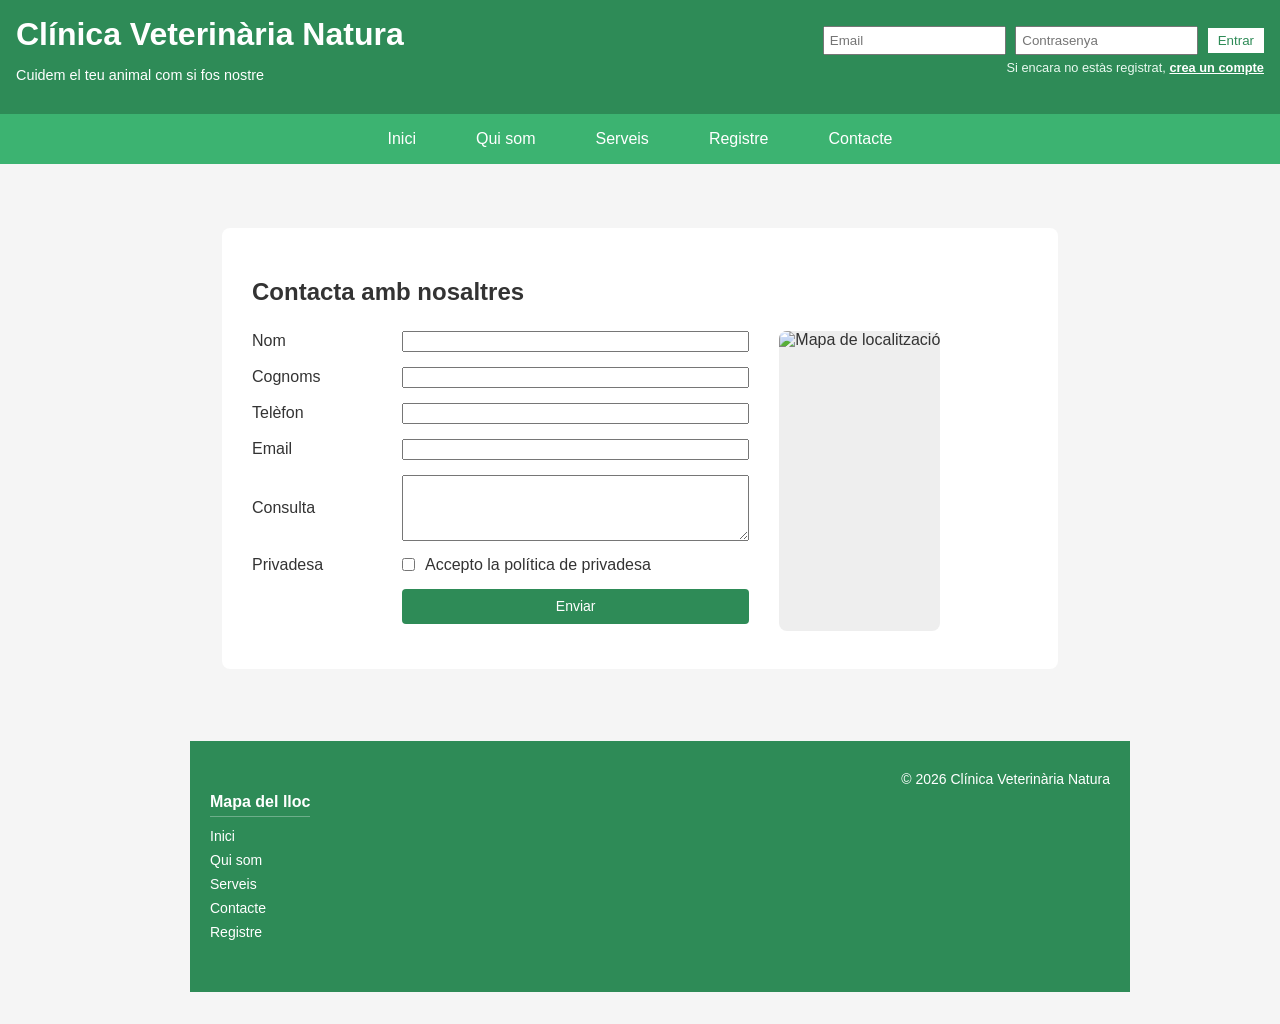
==== contacte.html @ ac1751df "Add files via upload" ====
<!DOCTYPE html>
<html lang="ca">
<head>
  <meta charset="UTF-8">
  <title>Contacte | Clínica Veterinària</title>
  <link rel="stylesheet" href="style.css">
</head>
<body>

<header>
  <div class="header-top">
  <div class="logo">
    <h1>Clínica Veterinària Natura</h1>
    <p class="slogan">Cuidem el teu animal com si fos nostre</p>
  </div>

  <!-- Login ràpid -->
  <div class="login-area">
    <form class="login-mini" method="POST" action="login.php">
      <input type="email" name="email" placeholder="Email" required>
      <input type="password" name="password" placeholder="Contrasenya" required>
      <button type="submit">Entrar</button>
    </form>

    <p class="registre-info">
      Si encara no estàs registrat,
      <a href="registre.html">crea un compte</a>
    </p>
  </div>
</div>
        
      
        <nav>
		  <ul class="menu-principal">
			<li><a href="index.html">Inici</a></li>
			<li><a href="qui-som.html">Qui som</a></li>

			<li class="menu-desplegable">
              <a href="serveis.html" class="menu-link">Serveis</a>
              <ul class="submenu">
                <li><a href="#">Consultes mèdiques</a></li>
                <li><a href="#">Urgències</a></li>
                <li><a href="#">Cirurgies</a></li>
                <li><a href="#">Plans especialitzats</a></li>
              </ul>
            </li>

			<li><a href="registre.html">Registre</a></li>
			<li><a href="contacte.html">Contacte</a></li>
		  </ul>
		</nav>
      </header>
      
      <main>

<main class="container">

  <section class="pagina">
    <h2>Contacta amb nosaltres</h2>

    <div class="contacte-grid">

      <!-- Formulari -->
      <form action="contacte.php" method="post" class="formulari">
        
        <div class="camp-form">
          <label for="nom">Nom</label>
          <input type="text" id="nom" name="nom" required>
        </div>

        <div class="camp-form">
          <label for="cognoms">Cognoms</label>
          <input type="text" id="cognoms" name="cognoms" required>
        </div>

        <div class="camp-form">
          <label for="telefon">Telèfon</label>
          <input type="tel" id="telefon" name="telefon" required>
        </div>

        <div class="camp-form">
          <label for="email">Email</label>
          <input type="email" id="email" name="email" required>
        </div>

        <div class="camp-form">
          <label for="consulta">Consulta</label>
          <textarea id="consulta" name="consulta" rows="4" required></textarea>
        </div>

        <!-- Privadesa -->
        <div class="camp-form">
          <label for="privadesa">Privadesa</label>
          <div class="checkbox-wrapper">
            <input type="checkbox" id="privadesa" name="privadesa" required>
            <span>Accepto la política de privadesa</span>
          </div>
        </div>

        <div class="camp-form">
          <label></label>
          <button type="submit" class="btn">Enviar</button>
        </div>

      </form>

      <!-- Mapa -->
      <div class="mapa">
        <!-- Placeholder per Google Maps -->
        <img src="img/mapa.png" alt="Mapa de localització">
        <!-- Més endavant: iframe de Google Maps -->
      </div>

    </div>
  </section>

</main>

    <footer>
        <div>
            <h4>Mapa del lloc</h4>
            <ul>
              <li><a href="index.html">Inici</a></li>
              <li><a href="qui-som.html">Qui som</a></li>
              <li><a href="serveis.html">Serveis</a></li>
              <li><a href="contacte.html">Contacte</a></li>
              <li><a href="registre.html">Registre</a></li>
            </ul>
          </div>

          <div>
            <p>© 2026 Clínica Veterinària Natura</p>
          </div>
      </footer>

</body>
</html>
---- style.css ----
body {
  font-family: Arial, sans-serif;
  margin: 0;
  background-color: #f5f5f5;
  color: #333;
}

/* ===== HEADER ===== */

header {
  background-color: #2e8b57;
  color: white;
}

.header-top {
  display: flex;
  justify-content: space-between;
  align-items: center;
  padding: 1em;
}

.logo h1 {
  margin: 0;
}

.slogan {
  font-size: 0.9em;
}

/* Login mini */
.login-mini input {
  padding: 5px;
  margin-right: 5px;
}

.login-mini button {
  padding: 5px 10px;
  background-color: white;
  color: #2e8b57;
  border: none;
  cursor: pointer;
}

/* Àrea login del header */
.login-area {
  display: flex;
  flex-direction: column;
  align-items: flex-end;
}

/* Text registre */
.registre-info {
  font-size: 0.8em;
  margin-top: 5px;
  color: #eafaf1;
}

.registre-info a {
  color: #ffffff;
  font-weight: bold;
  text-decoration: underline;
}

.registre-info a:hover {
  text-decoration: none;
}

/* ===== NAV ===== */

nav {
  background-color: #3cb371;
}

/* MENÚ PRINCIPAL */
nav > ul {
  display: flex;
  list-style: none;
  margin: 0;
  padding: 0.5em;
  justify-content: center;
}

/* ELEMENTS DEL MENÚ */
nav > ul > li {
  position: relative;
  margin: 0 1em;
}

/* LINKS */
nav a,
.menu-link {
  color: #ffffff;
  text-decoration: none;
  padding: 8px 14px;
  display: block;
  cursor: pointer;
  white-space: nowrap;
}

/* HOVER */
nav a:hover,
.menu-link:hover {
  background-color: #1a252f;
  border-radius: 4px;
}

/* ===== DESPLEGABLE ===== */

.menu-desplegable {
  position: relative;
}

/* SUBMENÚ */
.submenu {
  display: none;
  position: absolute;
  top: 100%;
  left: 0;
  background-color: #2c3e50;
  list-style: none;
  padding: 0;
  margin: 0;
  min-width: 220px;
  z-index: 1000;
  border-radius: 4px;
  overflow: hidden;
}

/* ELEMENTS DEL SUBMENÚ */
.submenu li {
  margin: 0;
}

/* LINKS DEL SUBMENÚ */
.submenu li a {
  padding: 10px 16px;
}

/* MOSTRAR SUBMENÚ */
.menu-desplegable:hover .submenu {
  display: block;
}




/* ===== MAIN ===== */

main {
  padding: 2em;
  max-width: 900px;
  margin: auto;
}

.hero {
  background-color: white;
  padding: 2em;
  margin-bottom: 2em;
  border-radius: 6px;
}

/* Apartats un sota l’altre */
.apartat {
  background-color: white;
  padding: 2em;
  margin-bottom: 2em;
  border-radius: 6px;
}

.apartat a {
  display: inline-block;
  margin-top: 1em;
  color: #2e8b57;
  text-decoration: none;
  font-weight: bold;
}

/* ===== FORMULARI CONTACTE ===== */

.formulari-contacte {
  max-width: 600px;
  margin-top: 1em;
}

.camp-form {
  display: grid;
  grid-template-columns: 150px 1fr;
  align-items: center;
  margin-bottom: 15px;
}

/* Wrapper del checkbox */
.checkbox-wrapper {
  display: flex;
  align-items: center;
  gap: 10px;
  height: 100%;
}

/* Checkbox mida normal */
.checkbox-wrapper input[type="checkbox"] {
  width: auto;
  margin: 0;
}

/* Botó */
.camp-form button {
  grid-column: 2;
  padding: 0.7em;
  background-color: #2e8b57;
  color: white;
  border: none;
  cursor: pointer;
  border-radius: 4px;
}

/* SERVEIS */

.serveis-grid {
  display: grid;
  grid-template-columns: repeat(auto-fit, minmax(250px, 1fr));
  gap: 25px;
  margin-top: 25px;
}

.servei {
  background: #ffffff;
  border-radius: 8px;
  padding: 20px;
  text-align: center;
  box-shadow: 0 2px 6px rgba(0,0,0,0.1);
}

.servei img {
  width: 100%;
  height: 160px;
  object-fit: cover;
  border-radius: 6px;
  margin-bottom: 15px;
  background: #eee;
}

.servei h3 {
  margin-bottom: 10px;
}

.servei p {
  font-size: 14px;
  line-height: 1.5;
  margin-bottom: 15px;
}

/* Botó reutilitzable */
.btn {
  display: inline-block;
  padding: 8px 15px;
  background-color: #2c3e50;
  color: #fff;
  text-decoration: none;
  border-radius: 4px;
  font-size: 14px;
}

.btn:hover {
  background-color: #1a252f;
}


/* ===== FOOTER ===== */

/* FOOTER */

footer {
  background-color: #2e8b57;
  color: #ffffff;
  padding: 30px 20px;
  display: flex;
  justify-content: space-between;
  align-items: flex-start;
  flex-wrap: wrap;
  margin-top: 40px;
  width: 100%;
}

/* Columnes del footer */
footer > div {
  margin-bottom: 15px;
}

/* Títol */
footer h4 {
  margin-bottom: 10px;
  font-size: 16px;
  border-bottom: 1px solid rgba(255, 255, 255, 0.3);
  padding-bottom: 5px;
}

/* Llista */
footer ul {
  list-style: none;
  padding: 0;
  margin: 0;
}

footer ul li {
  margin-bottom: 6px;
}

/* Enllaços */
footer a {
  color: #ffffff;
  text-decoration: none;
  font-size: 14px;
}

footer a:hover {
  text-decoration: underline;
}

/* Copyright */
footer p {
  font-size: 14px;
  margin: 0;
  align-self: flex-end;
}


/* Pàgina genèrica */
.pagina {
  background: #fff;
  padding: 30px;
  border-radius: 8px;
}

/* Qui som */
.qui-som-grid {
  display: grid;
  grid-template-columns: 2fr 1fr;
  gap: 30px;
  margin-top: 20px;
}

.qui-som-text p {
  margin-bottom: 15px;
  line-height: 1.6;
}

/* Imatge */
.qui-som-imatge img {
  width: 100%;
  border-radius: 8px;
  background: #eee; /* per si no hi ha imatge encara */
}

/* CONTACTE */

.contacte-grid {
  display: grid;
  grid-template-columns: 2fr 1fr;
  gap: 30px;
  margin-top: 25px;
}

/* Formulari (ja reutilitzat) */
.formulari {
  background: #ffffff;
}

/* Mapa */
.mapa img {
  width: 100%;
  height: 100%;
  object-fit: cover;
  border-radius: 8px;
  background: #eee;
  min-height: 300px;
}
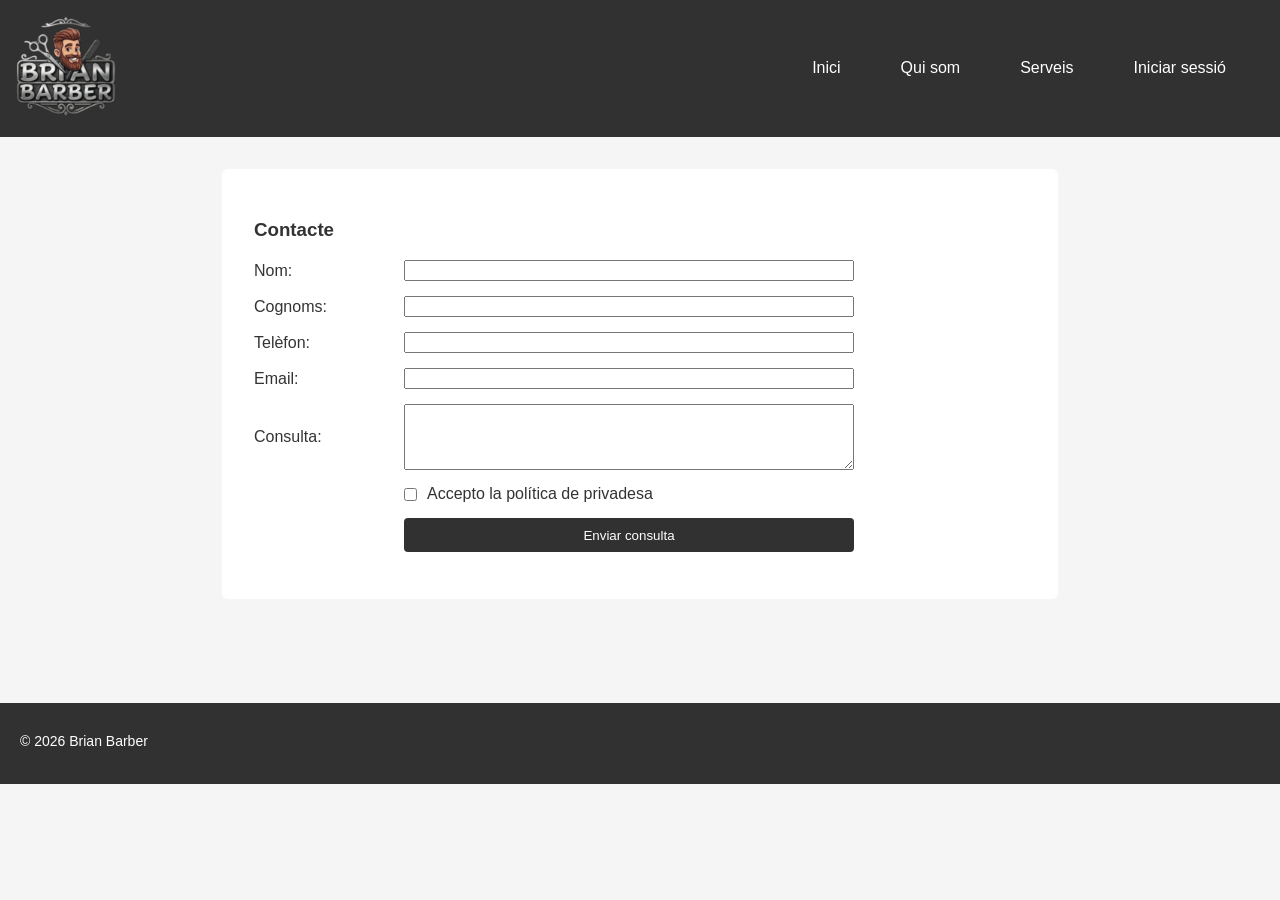
==== commit 818e49c5: "Add files via upload" ====
--- a/contacte.html
+++ b/contacte.html
@@ -7,131 +7,84 @@
 </head>
 <body>
 
-<header>
-  <div class="header-top">
-  <div class="logo">
-    <h1>Clínica Veterinària Natura</h1>
-    <p class="slogan">Cuidem el teu animal com si fos nostre</p>
+  <header>
+    <div class="header-top">
+    <div class="logo">
+      <a href="index.html"><img src="images/logo.png" alt="Logo" id="logo_principal"></a>
+    </div>
+    <nav>
+        <ul class="menu-principal">
+        <li><a href="index.html">Inici</a></li>
+        <li><a href="qui-som.html">Qui som</a></li>
+  
+        <li class="menu-desplegable">
+                <a href="serveis.html" class="menu-link">Serveis</a>
+                <ul class="submenu">
+                  <li><a href="#">Consultes mèdiques</a></li>
+                  <li><a href="#">Urgències</a></li>
+                  <li><a href="#">Cirurgies</a></li>
+                  <li><a href="#">Plans especialitzats</a></li>
+                </ul>
+              </li>
+  
+        <li><a href="login.html">Iniciar sessió</a></li>
+        <!-- <li><a href="contacte.html">Contacte</a></li> -->
+        </ul>
+      </nav>
+    
+  </header>
+<main class="container">
+
+  <section class="apartat">
+    <h3>Contacte</h3>
+
+    <form class="formulari-contacte" method="POST" action="contacte.php">
+
+  <div class="camp-form">
+    <label for="nom">Nom:</label>
+    <input type="text" id="nom" name="nom" required>
   </div>
 
-  <!-- Login ràpid -->
-  <div class="login-area">
-    <form class="login-mini" method="POST" action="login.php">
-      <input type="email" name="email" placeholder="Email" required>
-      <input type="password" name="password" placeholder="Contrasenya" required>
-      <button type="submit">Entrar</button>
-    </form>
+  <div class="camp-form">
+    <label for="cognoms">Cognoms:</label>
+    <input type="text" id="cognoms" name="cognoms" required>
+  </div>
 
-    <p class="registre-info">
-      Si encara no estàs registrat,
-      <a href="registre.html">crea un compte</a>
-    </p>
+  <div class="camp-form">
+    <label for="telefon">Telèfon:</label>
+    <input type="tel" id="telefon" name="telefon" required>
+  </div>
+
+  <div class="camp-form">
+    <label for="email">Email:</label>
+    <input type="email" id="email" name="email" required>
+  </div>
+
+  <div class="camp-form">
+    <label for="consulta">Consulta:</label>
+    <textarea id="consulta" name="consulta" rows="4" required></textarea>
+  </div>
+
+<div class="camp-form">
+  <label for="privadesa"></label>
+  <div class="checkbox-wrapper">
+    <input type="checkbox" id="privadesa" name="privadesa" required>
+    <span>Accepto la política de privadesa</span>
   </div>
 </div>
-        
-      
-        <nav>
-		  <ul class="menu-principal">
-			<li><a href="index.html">Inici</a></li>
-			<li><a href="qui-som.html">Qui som</a></li>
-
-			<li class="menu-desplegable">
-              <a href="serveis.html" class="menu-link">Serveis</a>
-              <ul class="submenu">
-                <li><a href="#">Consultes mèdiques</a></li>
-                <li><a href="#">Urgències</a></li>
-                <li><a href="#">Cirurgies</a></li>
-                <li><a href="#">Plans especialitzats</a></li>
-              </ul>
-            </li>
-
-			<li><a href="registre.html">Registre</a></li>
-			<li><a href="contacte.html">Contacte</a></li>
-		  </ul>
-		</nav>
-      </header>
-      
-      <main>
-
-<main class="container">
-
-  <section class="pagina">
-    <h2>Contacta amb nosaltres</h2>
-
-    <div class="contacte-grid">
-
-      <!-- Formulari -->
-      <form action="contacte.php" method="post" class="formulari">
-        
-        <div class="camp-form">
-          <label for="nom">Nom</label>
-          <input type="text" id="nom" name="nom" required>
-        </div>
-
-        <div class="camp-form">
-          <label for="cognoms">Cognoms</label>
-          <input type="text" id="cognoms" name="cognoms" required>
-        </div>
-
-        <div class="camp-form">
-          <label for="telefon">Telèfon</label>
-          <input type="tel" id="telefon" name="telefon" required>
-        </div>
-
-        <div class="camp-form">
-          <label for="email">Email</label>
-          <input type="email" id="email" name="email" required>
-        </div>
-
-        <div class="camp-form">
-          <label for="consulta">Consulta</label>
-          <textarea id="consulta" name="consulta" rows="4" required></textarea>
-        </div>
-
-        <!-- Privadesa -->
-        <div class="camp-form">
-          <label for="privadesa">Privadesa</label>
-          <div class="checkbox-wrapper">
-            <input type="checkbox" id="privadesa" name="privadesa" required>
-            <span>Accepto la política de privadesa</span>
-          </div>
-        </div>
-
-        <div class="camp-form">
-          <label></label>
-          <button type="submit" class="btn">Enviar</button>
-        </div>
-
-      </form>
-
-      <!-- Mapa -->
-      <div class="mapa">
-        <!-- Placeholder per Google Maps -->
-        <img src="img/mapa.png" alt="Mapa de localització">
-        <!-- Més endavant: iframe de Google Maps -->
-      </div>
-
-    </div>
+  <div class="camp-form">
+    <button type="submit">Enviar consulta</button>
+  </div>
+</form>
   </section>
 
 </main>
 
-    <footer>
-        <div>
-            <h4>Mapa del lloc</h4>
-            <ul>
-              <li><a href="index.html">Inici</a></li>
-              <li><a href="qui-som.html">Qui som</a></li>
-              <li><a href="serveis.html">Serveis</a></li>
-              <li><a href="contacte.html">Contacte</a></li>
-              <li><a href="registre.html">Registre</a></li>
-            </ul>
-          </div>
-
-          <div>
-            <p>© 2026 Clínica Veterinària Natura</p>
-          </div>
-      </footer>
+<footer>
+  <div id="copyright_footer">
+    <p>© 2026 Brian Barber</p>
+  </div>
+</footer>
 
 </body>
 </html>
--- a/style.css
+++ b/style.css
@@ -1,3 +1,7 @@
+* {
+  box-sizing: border-box;
+}
+
 body {
   font-family: Arial, sans-serif;
   margin: 0;
@@ -8,7 +12,7 @@
 /* ===== HEADER ===== */
 
 header {
-  background-color: #2e8b57;
+  background-color: #313131;
   color: white;
 }
 
@@ -25,6 +29,11 @@
 
 .slogan {
   font-size: 0.9em;
+}
+
+#logo_principal {
+  width: 100px;
+  height: auto;
 }
 
 /* Login mini */
@@ -36,7 +45,7 @@
 .login-mini button {
   padding: 5px 10px;
   background-color: white;
-  color: #2e8b57;
+  color: #313131;
   border: none;
   cursor: pointer;
 }
@@ -68,7 +77,7 @@
 /* ===== NAV ===== */
 
 nav {
-  background-color: #3cb371;
+  background-color: #313131;
 }
 
 /* MENÚ PRINCIPAL */
@@ -100,7 +109,7 @@
 /* HOVER */
 nav a:hover,
 .menu-link:hover {
-  background-color: #1a252f;
+  background-color: #4e4e4e;
   border-radius: 4px;
 }
 
@@ -116,7 +125,7 @@
   position: absolute;
   top: 100%;
   left: 0;
-  background-color: #2c3e50;
+  background-color: #4e4e4e;
   list-style: none;
   padding: 0;
   margin: 0;
@@ -170,7 +179,7 @@
 .apartat a {
   display: inline-block;
   margin-top: 1em;
-  color: #2e8b57;
+  color: #313131;
   text-decoration: none;
   font-weight: bold;
 }
@@ -207,7 +216,7 @@
 .camp-form button {
   grid-column: 2;
   padding: 0.7em;
-  background-color: #2e8b57;
+  background-color: #313131;
   color: white;
   border: none;
   cursor: pointer;
@@ -271,7 +280,7 @@
 /* FOOTER */
 
 footer {
-  background-color: #2e8b57;
+  background-color: #313131;
   color: #ffffff;
   padding: 30px 20px;
   display: flex;
@@ -282,9 +291,13 @@
   width: 100%;
 }
 
+#copyright_footer {
+  margin-right: 1px;
+}
+
 /* Columnes del footer */
 footer > div {
-  margin-bottom: 15px;
+  margin-bottom: 5px;
 }
 
 /* Títol */
